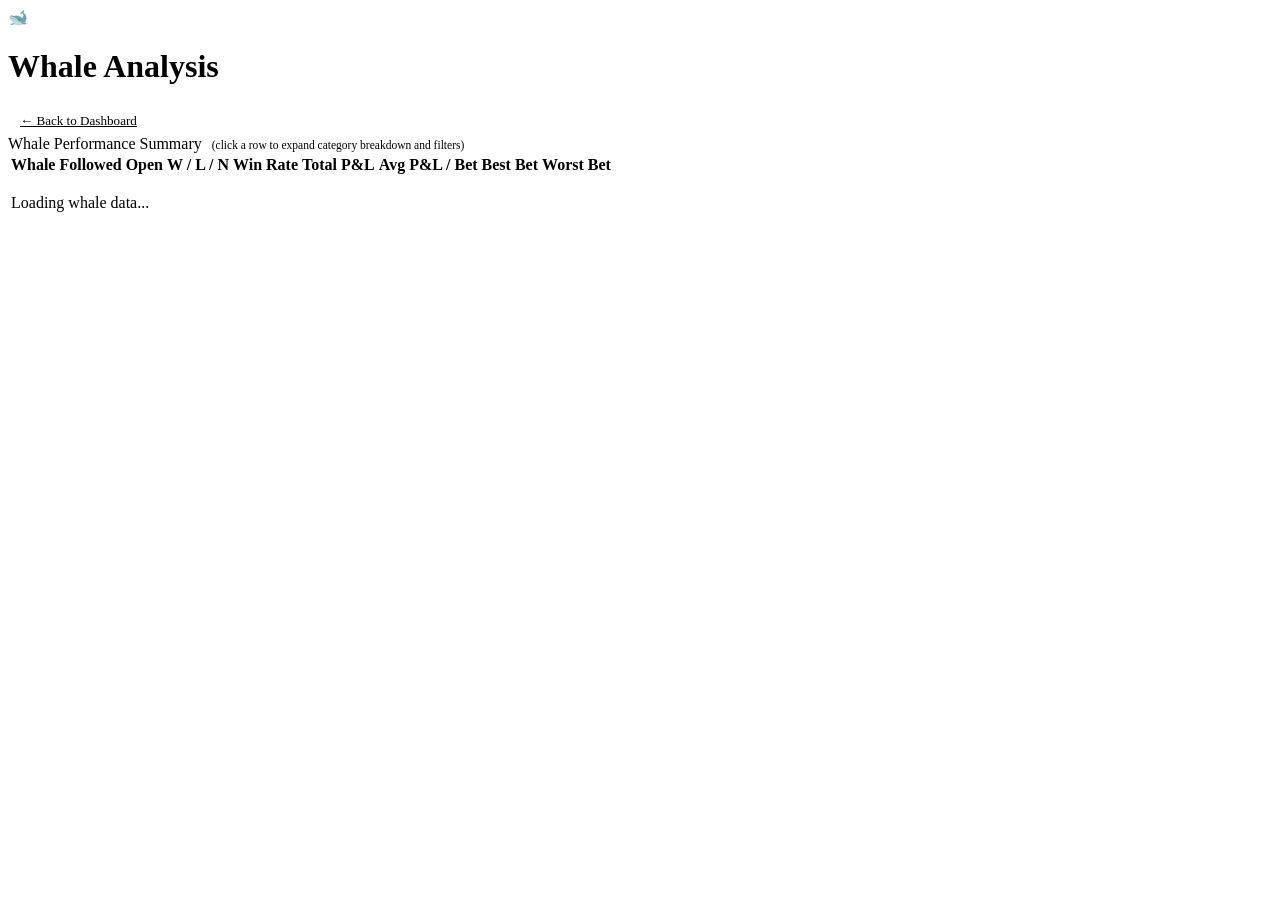
==== frontend/templates/whales.html @ 56daa33d "feat: whale analysis page with sport/bet-type category breakdown and filters - New backend/categoriz" ====
<!DOCTYPE html>
<html lang="en">
<head>
  <meta charset="UTF-8" />
  <meta name="viewport" content="width=device-width, initial-scale=1.0" />
  <title>Whale Analysis — Polymarket Whale Copier</title>
  <link rel="stylesheet" href="/static/css/style.css" />
  <style>
    /* ── Page-specific styles ─────────────────────────────────────────── */

    .nav-back {
      display: inline-flex;
      align-items: center;
      gap: 6px;
      color: var(--text-secondary);
      font-size: 0.82rem;
      padding: 6px 12px;
      border-radius: var(--radius-sm);
      border: 1px solid var(--border);
      transition: color var(--transition), border-color var(--transition);
      cursor: pointer;
      background: none;
    }
    .nav-back:hover { color: var(--text-primary); border-color: var(--accent); text-decoration: none; }

    /* Summary row — clickable to expand */
    tr.whale-summary-row { cursor: pointer; user-select: none; }
    tr.whale-summary-row:hover td { background: var(--bg-card-hover); }
    tr.whale-summary-row td:first-child::before {
      content: '▶';
      display: inline-block;
      margin-right: 6px;
      font-size: 0.65rem;
      color: var(--text-muted);
      transition: transform var(--transition);
    }
    tr.whale-summary-row.expanded td:first-child::before { transform: rotate(90deg); }

    /* Expanded detail panel */
    tr.whale-detail-row td { padding: 0 !important; border-top: none !important; }
    .whale-detail-panel {
      background: var(--bg-primary);
      border-bottom: 2px solid var(--border);
      padding: 20px 24px;
      display: none;
    }
    tr.whale-detail-row.open .whale-detail-panel { display: block; }

    .detail-grid {
      display: grid;
      grid-template-columns: 1fr 1fr;
      gap: 20px;
    }
    @media (max-width: 900px) { .detail-grid { grid-template-columns: 1fr; } }

    .detail-section-title {
      font-size: 0.75rem;
      font-weight: 600;
      color: var(--text-secondary);
      text-transform: uppercase;
      letter-spacing: 0.06em;
      margin-bottom: 10px;
    }

    .detail-table { width: 100%; border-collapse: collapse; font-size: 0.8rem; }
    .detail-table th {
      text-align: left;
      padding: 5px 10px;
      color: var(--text-muted);
      font-weight: 500;
      border-bottom: 1px solid var(--border);
      font-size: 0.72rem;
    }
    .detail-table td { padding: 6px 10px; border-bottom: 1px solid rgba(255,255,255,0.04); }
    .detail-table tr:last-child td { border-bottom: none; }
    .detail-table tr:hover td { background: var(--bg-card-hover); }

    /* Filter panel */
    .filter-panel {
      margin-top: 20px;
      padding-top: 18px;
      border-top: 1px solid var(--border);
    }
    .filter-panel-title {
      font-size: 0.75rem;
      font-weight: 600;
      color: var(--text-secondary);
      text-transform: uppercase;
      letter-spacing: 0.06em;
      margin-bottom: 12px;
    }
    .filter-groups {
      display: flex;
      gap: 32px;
      flex-wrap: wrap;
    }
    .filter-group-label {
      font-size: 0.72rem;
      color: var(--text-muted);
      font-weight: 600;
      text-transform: uppercase;
      letter-spacing: 0.05em;
      margin-bottom: 8px;
    }
    .filter-chips {
      display: flex;
      flex-wrap: wrap;
      gap: 8px;
    }
    .filter-chip {
      display: flex;
      align-items: center;
      gap: 6px;
      padding: 5px 10px;
      border-radius: 20px;
      border: 1px solid var(--border);
      background: var(--bg-card);
      font-size: 0.78rem;
      color: var(--text-primary);
      cursor: pointer;
      transition: border-color var(--transition), background var(--transition);
      user-select: none;
    }
    .filter-chip input[type="checkbox"] { accent-color: var(--accent); cursor: pointer; }
    .filter-chip:hover { border-color: var(--accent); }
    .filter-chip.disabled-chip {
      opacity: 0.45;
      text-decoration: line-through;
    }
    .filter-save-btn {
      margin-top: 14px;
    }

    /* Category badge colours */
    .cat-soccer     { color: #4ade80; }
    .cat-basketball { color: #fb923c; }
    .cat-tennis     { color: #a78bfa; }
    .cat-esports    { color: #38bdf8; }
    .cat-football   { color: #fbbf24; }
    .cat-baseball   { color: #f87171; }
    .cat-politics   { color: #e879f9; }
    .cat-crypto     { color: #34d399; }
    .cat-other      { color: var(--text-muted); }
  </style>
</head>
<body>

<div class="app-container">

  <!-- Header -->
  <header class="app-header">
    <div class="brand">
      <div class="brand-icon">🐋</div>
      <h1>Whale Analysis</h1>
    </div>
    <div class="header-right">
      <a href="/" class="nav-back">&#8592; Back to Dashboard</a>
    </div>
  </header>

  <!-- ================================================================
       OVERALL WHALE SUMMARY TABLE
       ================================================================ -->
  <section class="card" style="margin-bottom:24px">
    <div class="card-title">
      <span class="dot"></span>
      Whale Performance Summary
      <span class="text-muted" style="font-size:0.72rem;font-weight:400;margin-left:6px">
        (click a row to expand category breakdown and filters)
      </span>
    </div>
    <div class="table-wrapper">
      <table>
        <thead>
          <tr>
            <th>Whale</th>
            <th>Followed</th>
            <th>Open</th>
            <th>W / L / N</th>
            <th>Win Rate</th>
            <th>Total P&amp;L</th>
            <th>Avg P&amp;L / Bet</th>
            <th>Best Bet</th>
            <th>Worst Bet</th>
          </tr>
        </thead>
        <tbody id="whale-analysis-body">
          <tr>
            <td colspan="9">
              <div class="empty-state"><p>Loading whale data...</p></div>
            </td>
          </tr>
        </tbody>
      </table>
    </div>
  </section>

</div><!-- /app-container -->

<!-- Toast container -->
<div id="toast-container" class="toast-container"></div>

<script>
/* ============================================================
   Whale Analysis Page JS
   ============================================================ */

const ALL_SPORTS    = ["Soccer","Basketball","Tennis","eSports","American Football","Baseball","Politics","Crypto","Other"];
const ALL_BET_TYPES = ["Over/Under","Spread","Exact Score","Moneyline","Match Winner","Other"];

const SPORT_CLASS = {
  Soccer: "cat-soccer", Basketball: "cat-basketball", Tennis: "cat-tennis",
  eSports: "cat-esports", "American Football": "cat-football", Baseball: "cat-baseball",
  Politics: "cat-politics", Crypto: "cat-crypto", Other: "cat-other",
};

// ── Utility ───────────────────────────────────────────────────────────────

function fmt(v, prefix = "$") {
  if (v == null) return "—";
  const abs = Math.abs(v).toFixed(2);
  return (v < 0 ? "-" : "+") + prefix + abs;
}

function pnlClass(v) {
  if (v == null) return "";
  return v > 0 ? "text-success" : v < 0 ? "text-danger" : "text-muted";
}

function winRateClass(r) {
  if (r == null) return "";
  return r >= 60 ? "text-success" : r <= 40 ? "text-danger" : "";
}

function showToast(msg, type = "info") {
  const tc = document.getElementById("toast-container");
  const t = document.createElement("div");
  t.className = `toast toast-${type}`;
  t.textContent = msg;
  tc.appendChild(t);
  setTimeout(() => t.remove(), 3500);
}

// ── Category breakdown sub-table ──────────────────────────────────────────

function buildBreakdownTable(rows) {
  if (!rows || rows.length === 0) return "<em style='color:var(--text-muted);font-size:0.8rem'>No closed bets</em>";
  let html = `<table class="detail-table">
    <thead><tr>
      <th>Category</th><th>W / L / N</th><th>Win Rate</th><th>Total P&amp;L</th>
    </tr></thead><tbody>`;
  for (const r of rows) {
    const cls = SPORT_CLASS[r.label] || "cat-other";
    html += `<tr>
      <td><span class="${cls}">${r.label}</span></td>
      <td>${r.wins} / ${r.losses} / ${r.neutral}</td>
      <td class="${winRateClass(r.win_rate_pct)}">${r.win_rate_pct != null ? r.win_rate_pct + "%" : "—"}</td>
      <td class="${pnlClass(r.total_pnl_usdc)}">${fmt(r.total_pnl_usdc)}</td>
    </tr>`;
  }
  html += "</tbody></table>";
  return html;
}

// ── Filter chips ──────────────────────────────────────────────────────────

function buildFilterChips(containerId, items, allItems, disabled) {
  const wrap = document.getElementById(containerId);
  wrap.innerHTML = "";
  for (const item of allItems) {
    const isDisabled = disabled.includes(item);
    const chip = document.createElement("label");
    chip.className = "filter-chip" + (isDisabled ? " disabled-chip" : "");
    chip.dataset.value = item;

    const cb = document.createElement("input");
    cb.type = "checkbox";
    cb.checked = !isDisabled;
    cb.addEventListener("change", () => {
      chip.classList.toggle("disabled-chip", !cb.checked);
    });

    chip.appendChild(cb);
    chip.appendChild(document.createTextNode(item));
    wrap.appendChild(chip);
  }
}

function readDisabled(containerId) {
  return Array.from(document.querySelectorAll(`#${containerId} .filter-chip`))
    .filter(c => !c.querySelector("input").checked)
    .map(c => c.dataset.value);
}

// ── Detail panel HTML ─────────────────────────────────────────────────────

function buildDetailPanel(whale) {
  const addr = whale.whale_address;
  const safeId = addr.replace(/[^a-z0-9]/gi, "_");
  const filters = whale.category_filters || {};
  const disabledSports   = filters.disabled_sports   || [];
  const disabledBetTypes = filters.disabled_bet_types || [];

  return `
    <div class="whale-detail-panel" id="panel-${safeId}">
      <div class="detail-grid">
        <div>
          <div class="detail-section-title">By Sport / Topic</div>
          ${buildBreakdownTable(whale.by_sport)}
        </div>
        <div>
          <div class="detail-section-title">By Bet Type</div>
          ${buildBreakdownTable(whale.by_bet_type)}
        </div>
      </div>

      <div class="filter-panel">
        <div class="filter-panel-title">&#9881; Category Filters
          <span style="font-size:0.7rem;font-weight:400;color:var(--text-muted);margin-left:6px;text-transform:none">
            Unchecked = skip this whale's bets in that category
          </span>
        </div>
        <div class="filter-groups">
          <div>
            <div class="filter-group-label">Sports / Topics</div>
            <div class="filter-chips" id="sports-chips-${safeId}"></div>
          </div>
          <div>
            <div class="filter-group-label">Bet Types</div>
            <div class="filter-chips" id="bettypes-chips-${safeId}"></div>
          </div>
        </div>
        <div class="filter-save-btn">
          <button class="btn btn-primary btn-sm"
                  onclick="saveFilters('${addr}', '${safeId}')">
            Save Filters
          </button>
          <span id="save-status-${safeId}" style="margin-left:10px;font-size:0.78rem;color:var(--text-muted)"></span>
        </div>
      </div>
    </div>`;
}

// ── Save filters ──────────────────────────────────────────────────────────

async function saveFilters(address, safeId) {
  const disabledSports   = readDisabled(`sports-chips-${safeId}`);
  const disabledBetTypes = readDisabled(`bettypes-chips-${safeId}`);
  const statusEl = document.getElementById(`save-status-${safeId}`);
  try {
    const resp = await fetch(`/api/whales/${address}/categories`, {
      method: "PATCH",
      headers: { "Content-Type": "application/json" },
      body: JSON.stringify({ disabled_sports: disabledSports, disabled_bet_types: disabledBetTypes }),
    });
    if (!resp.ok) throw new Error(await resp.text());
    statusEl.textContent = "✓ Saved";
    statusEl.style.color = "var(--success)";
    showToast("Filters saved", "success");
    setTimeout(() => { statusEl.textContent = ""; }, 3000);
  } catch (e) {
    statusEl.textContent = "✗ Error";
    statusEl.style.color = "var(--danger)";
    showToast("Failed to save filters", "error");
  }
}

// ── Main summary table ────────────────────────────────────────────────────

let _analysisData = [];

async function fetchWhaleAnalysis() {
  // Fetch both endpoints in parallel
  const [summaryResp, catResp] = await Promise.all([
    fetch("/api/stats/by-whale"),
    fetch("/api/stats/by-whale-category"),
  ]);
  const summaryData = await summaryResp.json();
  const catData     = await catResp.json();

  // Index category data by address
  const catByAddr = {};
  for (const w of catData.whales) catByAddr[w.whale_address] = w;

  // Merge
  _analysisData = summaryData.whales.map(w => ({
    ...w,
    ...(catByAddr[w.whale_address] || {}),
  }));

  renderWhaleAnalysis(_analysisData);
}

function renderWhaleAnalysis(whales) {
  const tbody = document.getElementById("whale-analysis-body");
  if (!whales || whales.length === 0) {
    tbody.innerHTML = `<tr><td colspan="9"><div class="empty-state"><p>No closed bets yet.</p></div></td></tr>`;
    return;
  }

  let html = "";
  for (const w of whales) {
    const alias = w.whale_alias || w.whale_address;
    const short = w.whale_address ? w.whale_address.slice(0, 8) + "…" : "";
    const wrClass = winRateClass(w.win_rate_pct);
    const pnlCls  = pnlClass(w.total_pnl_usdc);
    const safeId  = w.whale_address.replace(/[^a-z0-9]/gi, "_");

    // Summary row
    html += `<tr class="whale-summary-row" onclick="toggleWhaleRow('${safeId}', this)" data-addr="${w.whale_address}">
      <td>
        <span style="font-weight:600">${alias}</span>
        <span class="text-muted mono" style="font-size:0.72rem;margin-left:6px">${short}</span>
      </td>
      <td>${w.followed}</td>
      <td>${w.open}</td>
      <td>${w.wins} / ${w.losses} / ${w.neutral}</td>
      <td class="${wrClass}">${w.win_rate_pct != null ? w.win_rate_pct + "%" : "—"}</td>
      <td class="${pnlCls}">${fmt(w.total_pnl_usdc)}</td>
      <td class="${pnlClass(w.avg_pnl_usdc)}">${fmt(w.avg_pnl_usdc)}</td>
      <td class="text-success">${w.best_bet_usdc != null ? fmt(w.best_bet_usdc) : "—"}</td>
      <td class="text-danger">${w.worst_bet_usdc != null ? fmt(w.worst_bet_usdc) : "—"}</td>
    </tr>`;

    // Detail row (hidden until expanded)
    html += `<tr class="whale-detail-row" id="detail-row-${safeId}">
      <td colspan="9">${buildDetailPanel(w)}</td>
    </tr>`;
  }
  tbody.innerHTML = html;

  // Initialise filter chips for each whale
  for (const w of whales) {
    const safeId = w.whale_address.replace(/[^a-z0-9]/gi, "_");
    const filters = w.category_filters || {};
    buildFilterChips(`sports-chips-${safeId}`,    ALL_SPORTS,    ALL_SPORTS,    filters.disabled_sports   || []);
    buildFilterChips(`bettypes-chips-${safeId}`,  ALL_BET_TYPES, ALL_BET_TYPES, filters.disabled_bet_types || []);
  }
}

function toggleWhaleRow(safeId, summaryRow) {
  const detailRow = document.getElementById(`detail-row-${safeId}`);
  const panel     = document.getElementById(`panel-${safeId}`);
  const isOpen    = summaryRow.classList.contains("expanded");

  summaryRow.classList.toggle("expanded", !isOpen);
  detailRow.classList.toggle("open", !isOpen);
  if (panel) panel.style.display = isOpen ? "none" : "block";
}

// ── Boot ──────────────────────────────────────────────────────────────────

fetchWhaleAnalysis();
</script>
</body>
</html>
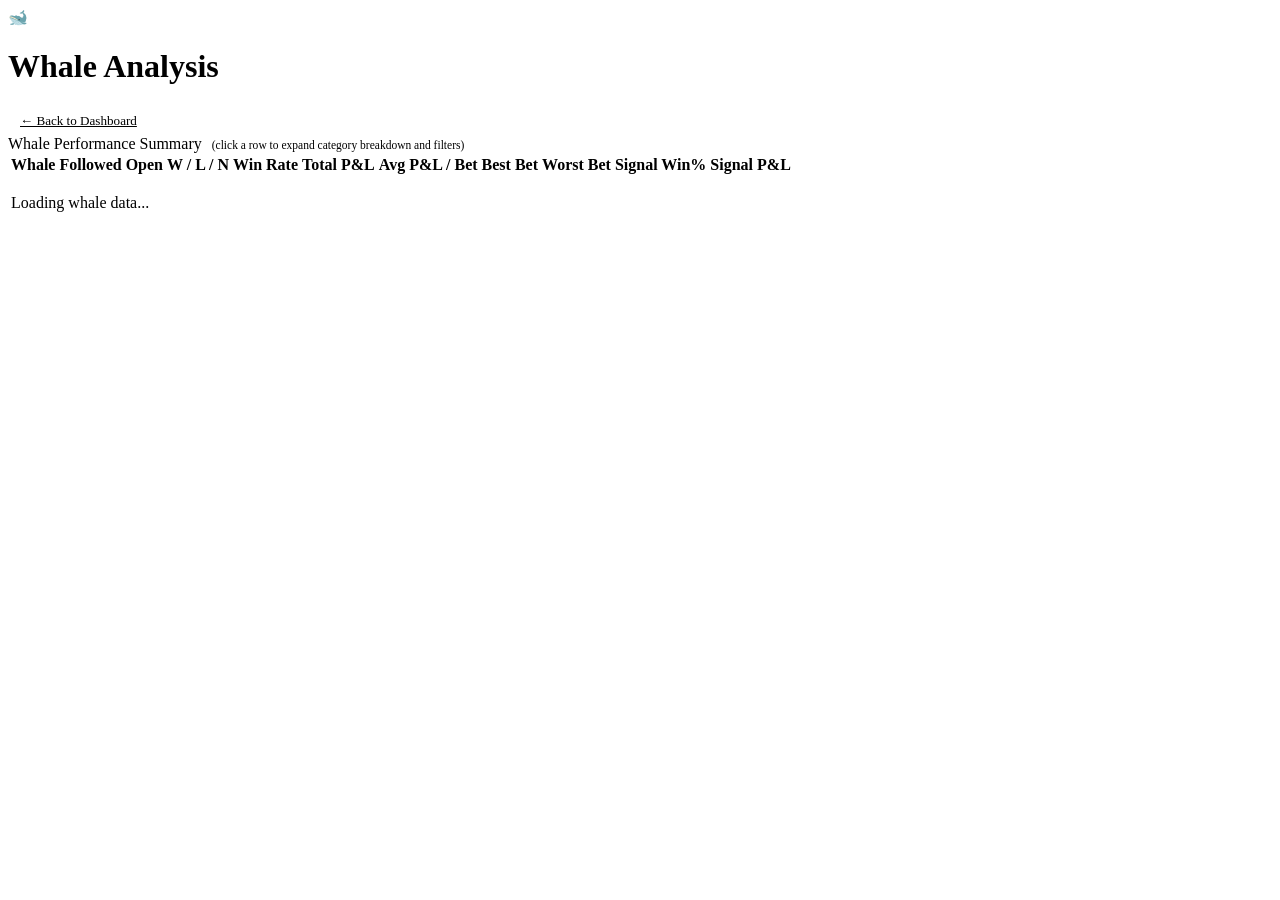
==== commit aa955c80: "feat: add signal stats to whale analysis and sell retry improvements - Whale analysis table now show" ====
--- a/frontend/templates/whales.html
+++ b/frontend/templates/whales.html
@@ -182,11 +182,13 @@
             <th>Avg P&amp;L / Bet</th>
             <th>Best Bet</th>
             <th>Worst Bet</th>
+            <th title="Add-to-position signal win rate (resolved signals only)">Signal Win%</th>
+            <th title="Hypothetical P&amp;L if all add-to-position signals had been followed">Signal P&amp;L</th>
           </tr>
         </thead>
         <tbody id="whale-analysis-body">
           <tr>
-            <td colspan="9">
+            <td colspan="11">
               <div class="empty-state"><p>Loading whale data...</p></div>
             </td>
           </tr>
@@ -207,6 +209,10 @@
 
 const ALL_SPORTS    = ["Soccer","Basketball","Tennis","eSports","American Football","Baseball","Politics","Crypto","Other"];
 const ALL_BET_TYPES = ["Over/Under","Spread","Exact Score","Moneyline","Match Winner","Other"];
+
+function escHtml(s) {
+  return String(s ?? "").replace(/&/g,"&amp;").replace(/</g,"&lt;").replace(/>/g,"&gt;").replace(/"/g,"&quot;");
+}
 
 const SPORT_CLASS = {
   Soccer: "cat-soccer", Basketball: "cat-basketball", Tennis: "cat-tennis",
@@ -292,14 +298,23 @@
     .map(c => c.dataset.value);
 }
 
+function readEnabled(containerId) {
+  return Array.from(document.querySelectorAll(`#${containerId} .filter-chip`))
+    .filter(c => c.querySelector("input").checked)
+    .map(c => c.dataset.value);
+}
+
 // ── Detail panel HTML ─────────────────────────────────────────────────────
 
 function buildDetailPanel(whale) {
   const addr = whale.whale_address;
   const safeId = addr.replace(/[^a-z0-9]/gi, "_");
   const filters = whale.category_filters || {};
-  const disabledSports   = filters.disabled_sports   || [];
-  const disabledBetTypes = filters.disabled_bet_types || [];
+  const allowedSports    = filters.allowed_sports    || [];
+  const isAllowlistMode  = allowedSports.length > 0;
+
+  const fmtPrice = v => (v != null ? v : "");
+  const fmtSize  = v => (v != null ? v : "");
 
   return `
     <div class="whale-detail-panel" id="panel-${safeId}">
@@ -314,44 +329,146 @@
         </div>
       </div>
 
-      <div class="filter-panel">
-        <div class="filter-panel-title">&#9881; Category Filters
-          <span style="font-size:0.7rem;font-weight:400;color:var(--text-muted);margin-left:6px;text-transform:none">
-            Unchecked = skip this whale's bets in that category
+      <div class="filter-panel" style="margin-bottom:10px">
+        <div class="filter-panel-title">&#127919; Bet Sizing Mode</div>
+        <label style="display:flex;align-items:center;gap:8px;font-size:0.82rem;cursor:pointer">
+          <input type="checkbox" id="arb-mode-${safeId}" ${whale.arb_mode ? 'checked' : ''}
+                 onchange="toggleArbMode('${addr}', this)">
+          <span>
+            <strong>Arb Mode</strong> &mdash; size bets by <em>price extremity</em> instead of whale's conviction.
+            Use for arbitrage whales whose bet amount reflects market liquidity, not confidence.
           </span>
-        </div>
-        <div class="filter-groups">
+        </label>
+        <div id="arb-mode-status-${safeId}" style="font-size:0.75rem;color:var(--text-muted);margin-top:4px;margin-left:22px"></div>
+      </div>
+
+      <div class="filter-panel" style="margin-bottom:10px">
+        <div class="filter-panel-title">&#9881; Category Filters</div>
+
+        <div style="margin-bottom:8px">
+          <label style="display:flex;align-items:center;gap:8px;font-size:0.82rem;cursor:pointer">
+            <input type="checkbox" id="allowlist-mode-${safeId}" ${isAllowlistMode ? 'checked' : ''}
+                   onchange="toggleSportMode('${safeId}', this.checked)">
+            <span><strong>Allowlist mode</strong> &mdash; only copy bets from selected sports (ignore the block list)</span>
+          </label>
+        </div>
+
+        <div id="sport-block-group-${safeId}" style="${isAllowlistMode ? 'display:none' : ''}">
+          <div class="filter-group-label">Block sports / topics <span style="font-weight:400;color:var(--text-muted)">(unchecked = skip)</span></div>
+          <div class="filter-chips" id="sports-chips-${safeId}"></div>
+        </div>
+
+        <div id="sport-allow-group-${safeId}" style="${isAllowlistMode ? '' : 'display:none'}">
+          <div class="filter-group-label">Allow only these sports <span style="font-weight:400;color:var(--text-muted)">(checked = copy)</span></div>
+          <div class="filter-chips" id="sports-allow-chips-${safeId}"></div>
+        </div>
+
+        <div style="margin-top:8px">
+          <div class="filter-group-label">Bet Types <span style="font-weight:400;color:var(--text-muted)">(unchecked = skip)</span></div>
+          <div class="filter-chips" id="bettypes-chips-${safeId}"></div>
+        </div>
+      </div>
+
+      <div class="filter-panel" style="margin-bottom:10px">
+        <div class="filter-panel-title">&#128178; Whale Trade Thresholds</div>
+        <div style="display:grid;grid-template-columns:1fr 1fr;gap:10px;font-size:0.82rem">
           <div>
-            <div class="filter-group-label">Sports / Topics</div>
-            <div class="filter-chips" id="sports-chips-${safeId}"></div>
+            <div class="filter-group-label">Entry price range (0–1)</div>
+            <div style="display:flex;gap:6px;align-items:center">
+              <input type="number" id="min-price-${safeId}" min="0" max="1" step="0.01"
+                     placeholder="min" value="${fmtPrice(filters.min_entry_price)}"
+                     style="width:70px;padding:3px 5px;background:var(--bg-secondary);border:1px solid var(--border);border-radius:4px;color:var(--text-primary)">
+              <span style="color:var(--text-muted)">–</span>
+              <input type="number" id="max-price-${safeId}" min="0" max="1" step="0.01"
+                     placeholder="max" value="${fmtPrice(filters.max_entry_price)}"
+                     style="width:70px;padding:3px 5px;background:var(--bg-secondary);border:1px solid var(--border);border-radius:4px;color:var(--text-primary)">
+            </div>
           </div>
           <div>
-            <div class="filter-group-label">Bet Types</div>
-            <div class="filter-chips" id="bettypes-chips-${safeId}"></div>
+            <div class="filter-group-label">Whale bet size (USDC)</div>
+            <div style="display:flex;gap:6px;align-items:center">
+              <input type="number" id="min-size-${safeId}" min="0" step="1"
+                     placeholder="min $" value="${fmtSize(filters.min_whale_bet_usdc)}"
+                     style="width:80px;padding:3px 5px;background:var(--bg-secondary);border:1px solid var(--border);border-radius:4px;color:var(--text-primary)">
+              <span style="color:var(--text-muted)">–</span>
+              <input type="number" id="max-size-${safeId}" min="0" step="1"
+                     placeholder="max $" value="${fmtSize(filters.max_whale_bet_usdc)}"
+                     style="width:80px;padding:3px 5px;background:var(--bg-secondary);border:1px solid var(--border);border-radius:4px;color:var(--text-primary)">
+            </div>
           </div>
         </div>
-        <div class="filter-save-btn">
-          <button class="btn btn-primary btn-sm"
-                  onclick="saveFilters('${addr}', '${safeId}')">
-            Save Filters
-          </button>
-          <span id="save-status-${safeId}" style="margin-left:10px;font-size:0.78rem;color:var(--text-muted)"></span>
-        </div>
+      </div>
+
+      <div class="filter-panel" style="margin-bottom:10px">
+        <div class="filter-panel-title">&#128269; Keyword Filters <span style="font-size:0.7rem;font-weight:400;color:var(--text-muted);text-transform:none">(comma-separated, case-insensitive)</span></div>
+        <div style="display:grid;grid-template-columns:1fr 1fr;gap:10px;font-size:0.82rem">
+          <div>
+            <div class="filter-group-label">Required keywords (ALL must match)</div>
+            <input type="text" id="required-kw-${safeId}"
+                   placeholder="e.g. tennis, wimbledon"
+                   value="${escHtml((filters.required_keywords || []).join(', '))}"
+                   style="width:100%;padding:4px 6px;background:var(--bg-secondary);border:1px solid var(--border);border-radius:4px;color:var(--text-primary);box-sizing:border-box">
+          </div>
+          <div>
+            <div class="filter-group-label">Excluded keywords (NONE may match)</div>
+            <input type="text" id="excluded-kw-${safeId}"
+                   placeholder="e.g. futures, winner"
+                   value="${escHtml((filters.excluded_keywords || []).join(', '))}"
+                   style="width:100%;padding:4px 6px;background:var(--bg-secondary);border:1px solid var(--border);border-radius:4px;color:var(--text-primary);box-sizing:border-box">
+          </div>
+        </div>
+      </div>
+
+      <div class="filter-save-btn">
+        <button class="btn btn-primary btn-sm" onclick="saveFilters('${addr}', '${safeId}')">
+          Save Filters
+        </button>
+        <span id="save-status-${safeId}" style="margin-left:10px;font-size:0.78rem;color:var(--text-muted)"></span>
       </div>
     </div>`;
 }
 
+function toggleSportMode(safeId, isAllowlist) {
+  document.getElementById(`sport-block-group-${safeId}`).style.display = isAllowlist ? 'none' : '';
+  document.getElementById(`sport-allow-group-${safeId}`).style.display = isAllowlist ? '' : 'none';
+}
+
 // ── Save filters ──────────────────────────────────────────────────────────
 
+function parseKwField(id) {
+  const val = (document.getElementById(id)?.value || "").trim();
+  return val ? val.split(",").map(s => s.trim()).filter(Boolean) : [];
+}
+
+function parseFloatField(id) {
+  const el = document.getElementById(id);
+  if (!el || el.value === "") return null;
+  const v = parseFloat(el.value);
+  return isNaN(v) ? null : v;
+}
+
 async function saveFilters(address, safeId) {
-  const disabledSports   = readDisabled(`sports-chips-${safeId}`);
+  const isAllowlist = document.getElementById(`allowlist-mode-${safeId}`)?.checked;
+  const disabledSports   = isAllowlist ? [] : readDisabled(`sports-chips-${safeId}`);
+  const allowedSports    = isAllowlist ? readEnabled(`sports-allow-chips-${safeId}`) : [];
   const disabledBetTypes = readDisabled(`bettypes-chips-${safeId}`);
   const statusEl = document.getElementById(`save-status-${safeId}`);
+  const payload = {
+    disabled_sports:      disabledSports,
+    disabled_bet_types:   disabledBetTypes,
+    allowed_sports:       allowedSports,
+    min_entry_price:      parseFloatField(`min-price-${safeId}`),
+    max_entry_price:      parseFloatField(`max-price-${safeId}`),
+    min_whale_bet_usdc:   parseFloatField(`min-size-${safeId}`),
+    max_whale_bet_usdc:   parseFloatField(`max-size-${safeId}`),
+    required_keywords:    parseKwField(`required-kw-${safeId}`),
+    excluded_keywords:    parseKwField(`excluded-kw-${safeId}`),
+  };
   try {
     const resp = await fetch(`/api/whales/${address}/categories`, {
       method: "PATCH",
       headers: { "Content-Type": "application/json" },
-      body: JSON.stringify({ disabled_sports: disabledSports, disabled_bet_types: disabledBetTypes }),
+      body: JSON.stringify(payload),
     });
     if (!resp.ok) throw new Error(await resp.text());
     statusEl.textContent = "✓ Saved";
@@ -365,27 +482,56 @@
   }
 }
 
+// ── Arb mode toggle ───────────────────────────────────────────────────────
+
+async function toggleArbMode(address, checkbox) {
+  const safeId = address.replace(/[^a-z0-9]/gi, "_");
+  const statusEl = document.getElementById(`arb-mode-status-${safeId}`);
+  try {
+    const resp = await fetch(`/api/whales/${address}/arb-mode`, { method: "PATCH" });
+    if (!resp.ok) throw new Error(await resp.text());
+    const data = await resp.json();
+    const mode = data.whale.arb_mode ? "Arb Mode ON" : "Arb Mode OFF";
+    statusEl.textContent = `✓ ${mode}`;
+    statusEl.style.color = "var(--success)";
+    showToast(mode, "success");
+    setTimeout(() => { statusEl.textContent = ""; }, 3000);
+  } catch (e) {
+    checkbox.checked = !checkbox.checked;  // revert optimistic update
+    statusEl.textContent = "✗ Error";
+    statusEl.style.color = "var(--danger)";
+    showToast("Failed to toggle arb mode", "error");
+  }
+}
+
 // ── Main summary table ────────────────────────────────────────────────────
 
 let _analysisData = [];
 
 async function fetchWhaleAnalysis() {
-  // Fetch both endpoints in parallel
-  const [summaryResp, catResp] = await Promise.all([
+  // Fetch all three endpoints in parallel
+  const [summaryResp, catResp, whalesResp] = await Promise.all([
     fetch("/api/stats/by-whale"),
     fetch("/api/stats/by-whale-category"),
+    fetch("/api/whales"),
   ]);
   const summaryData = await summaryResp.json();
   const catData     = await catResp.json();
+  const whalesData  = await whalesResp.json();
 
   // Index category data by address
   const catByAddr = {};
   for (const w of catData.whales) catByAddr[w.whale_address] = w;
 
-  // Merge
+  // Index whale model data (arb_mode, is_active, etc.) by address
+  const whaleByAddr = {};
+  for (const w of whalesData.whales) whaleByAddr[w.address] = w;
+
+  // Merge — whale model fields take precedence for arb_mode
   _analysisData = summaryData.whales.map(w => ({
     ...w,
     ...(catByAddr[w.whale_address] || {}),
+    arb_mode: !!(whaleByAddr[w.whale_address] || {}).arb_mode,
   }));
 
   renderWhaleAnalysis(_analysisData);
@@ -394,7 +540,7 @@
 function renderWhaleAnalysis(whales) {
   const tbody = document.getElementById("whale-analysis-body");
   if (!whales || whales.length === 0) {
-    tbody.innerHTML = `<tr><td colspan="9"><div class="empty-state"><p>No closed bets yet.</p></div></td></tr>`;
+    tbody.innerHTML = `<tr><td colspan="11"><div class="empty-state"><p>No closed bets yet.</p></div></td></tr>`;
     return;
   }
 
@@ -420,11 +566,13 @@
       <td class="${pnlClass(w.avg_pnl_usdc)}">${fmt(w.avg_pnl_usdc)}</td>
       <td class="text-success">${w.best_bet_usdc != null ? fmt(w.best_bet_usdc) : "—"}</td>
       <td class="text-danger">${w.worst_bet_usdc != null ? fmt(w.worst_bet_usdc) : "—"}</td>
+      <td class="${winRateClass(w.signal_win_rate_pct)}">${w.signal_win_rate_pct != null ? w.signal_win_rate_pct + "%" : "—"}</td>
+      <td class="${pnlClass(w.signal_total_pnl_usdc)}">${w.signal_total_pnl_usdc != null ? fmt(w.signal_total_pnl_usdc) : "—"}</td>
     </tr>`;
 
     // Detail row (hidden until expanded)
     html += `<tr class="whale-detail-row" id="detail-row-${safeId}">
-      <td colspan="9">${buildDetailPanel(w)}</td>
+      <td colspan="11">${buildDetailPanel(w)}</td>
     </tr>`;
   }
   tbody.innerHTML = html;
@@ -433,8 +581,12 @@
   for (const w of whales) {
     const safeId = w.whale_address.replace(/[^a-z0-9]/gi, "_");
     const filters = w.category_filters || {};
-    buildFilterChips(`sports-chips-${safeId}`,    ALL_SPORTS,    ALL_SPORTS,    filters.disabled_sports   || []);
-    buildFilterChips(`bettypes-chips-${safeId}`,  ALL_BET_TYPES, ALL_BET_TYPES, filters.disabled_bet_types || []);
+    // Block-list chips: checked = enabled (not disabled)
+    buildFilterChips(`sports-chips-${safeId}`,       ALL_SPORTS,    ALL_SPORTS,    filters.disabled_sports   || []);
+    buildFilterChips(`bettypes-chips-${safeId}`,     ALL_BET_TYPES, ALL_BET_TYPES, filters.disabled_bet_types || []);
+    // Allow-list chips: checked = allowed; start all unchecked then check the saved allowlist
+    const allowedSports = filters.allowed_sports || [];
+    buildFilterChips(`sports-allow-chips-${safeId}`, ALL_SPORTS,    allowedSports, ALL_SPORTS.filter(s => !allowedSports.includes(s)));
   }
 }
 
